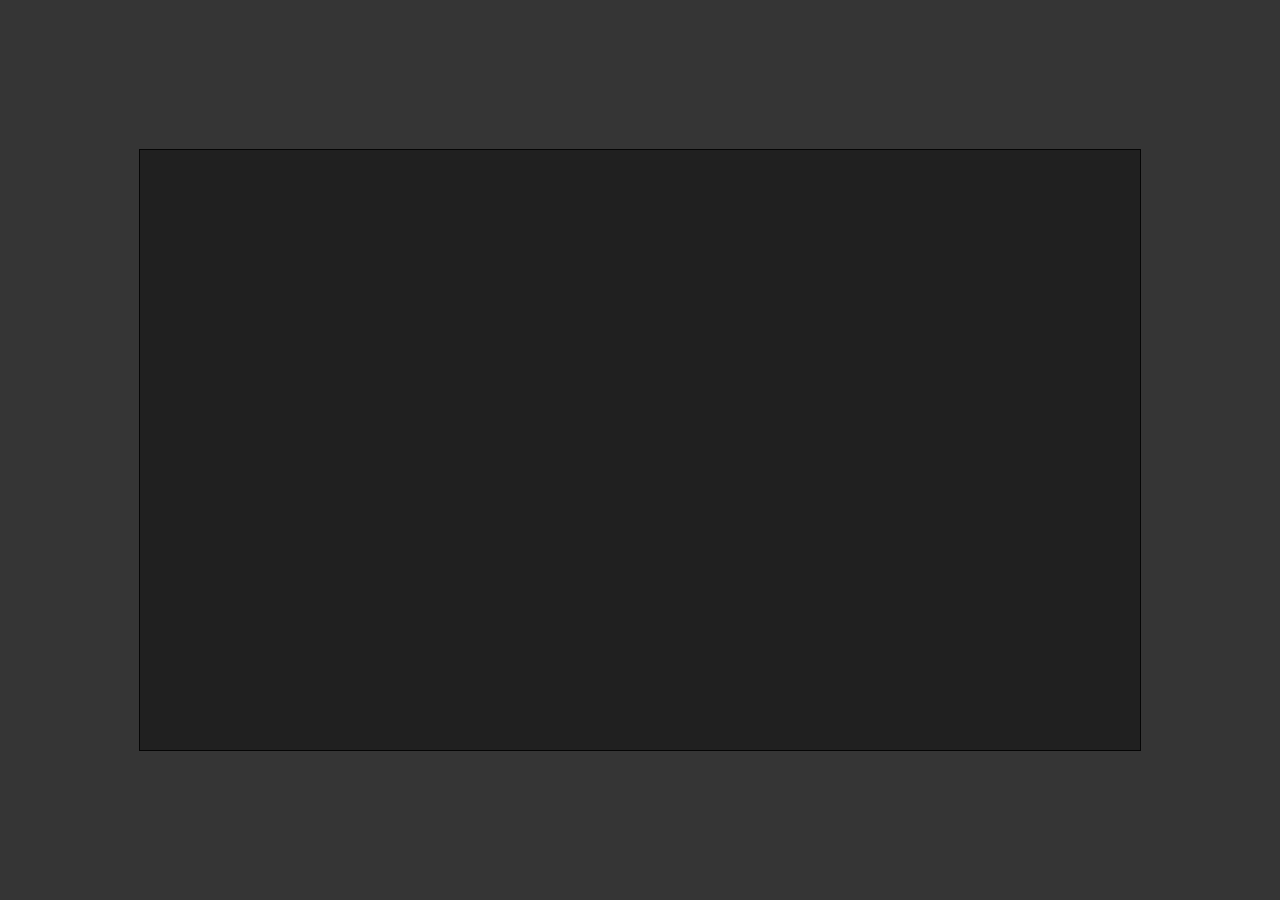
==== Mohit chand resanei/Paint/index.html @ c9932a41 "rename" ====
<!DOCTYPE HTML>
<html lang="en-US">
<head>
	<meta charset="UTF-8" />
	<title>Paint for Mohit</title>
	<link rel="stylesheet" type="text/css" href="style.css" />
</head>
<body>
	<canvas id='paint' width="1000" height="600"></canvas>
</body>
</html>
---- Mohit chand resanei/Paint/style.css ----
*{
	padding : 0;
	margin  : 0;
}

body{
	background : #353535;
	color      : #eee;
}

#paint{
	position   : absolute;
	left       : 0;
	right      : 0;
	top        : 0;
	bottom     : 0;
	margin     : auto;
	outline    : 1px solid #050505;
	background : #202020;
}
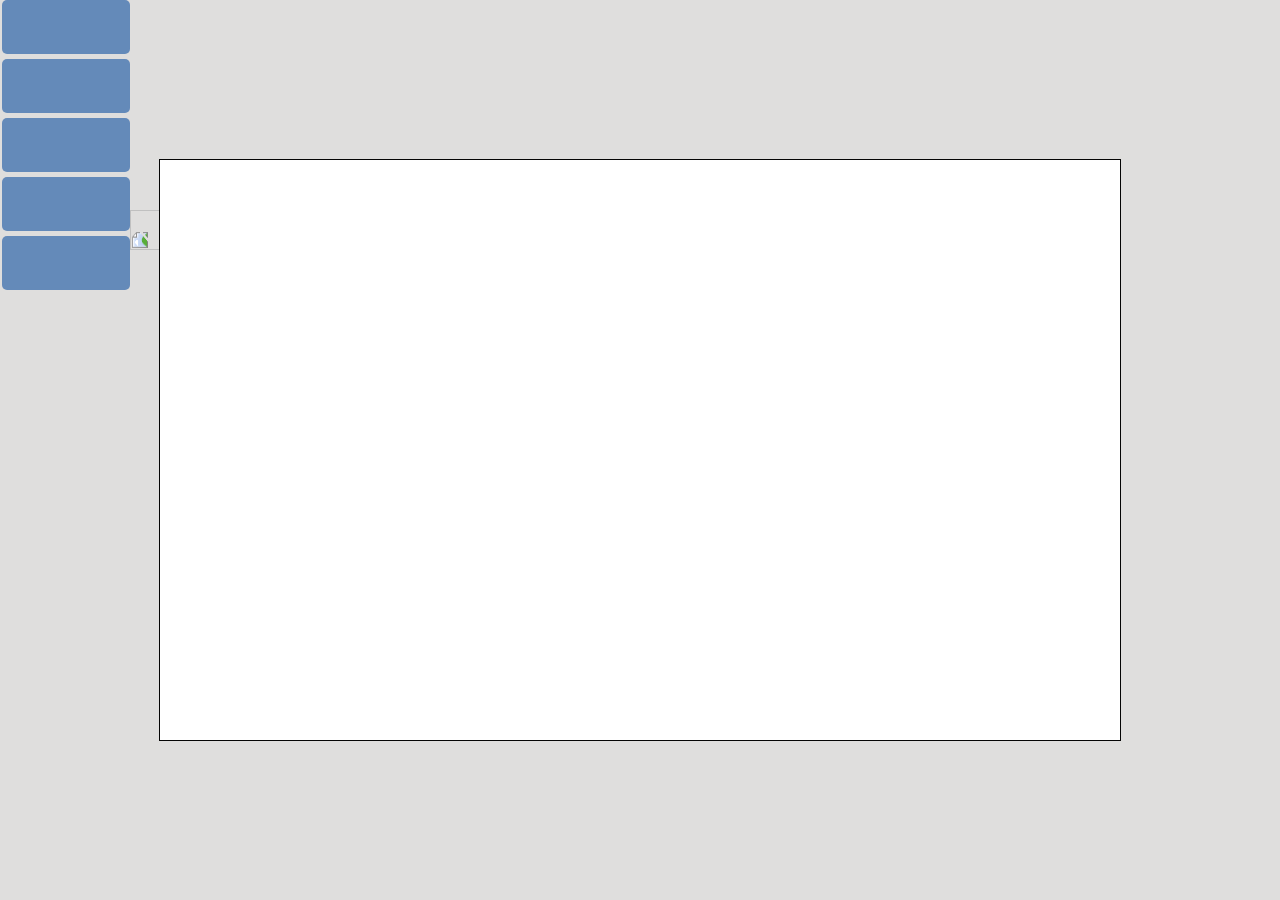
==== commit a6c6db3f: "update" ====
--- a/Mohit chand resanei/Paint/index.html
+++ b/Mohit chand resanei/Paint/index.html
@@ -6,6 +6,31 @@
 	<link rel="stylesheet" type="text/css" href="style.css" />
 </head>
 <body>
-	<canvas id='paint' width="1000" height="600"></canvas>
+<div id="profile" class="input">
+	<section id="btn" class="clickin menu">
+		<img src="../store/image/felesh.png" width="40px" height="40px" onclick="
+			if(document.getElementById('profile').className =='input'){
+				document.getElementById('profile').className='output';
+				document.getElementById('btn').className='clickout menu';
+			}else if(document.getElementById('profile').className =='output'){
+				document.getElementById('profile').className='input';
+				document.getElementById('btn').className='clickin menu';
+			}
+		" />
+	</section>
+
+</div>
+
+	<section class="color">
+		<menu class="colormenu">
+			<li class="multicolor"></li>
+			<li class="multicolor"></li>
+			<li class="multicolor"></li>
+			<li class="multicolor"></li>
+			<li class="multicolor"></li>
+		</menu>
+	</section>
+	<canvas id='paint' width="960" height="580"></canvas>	
+	<script type="text/javascript" src="script/script.js"></script>
 </body>
 </html>	--- a/Mohit chand resanei/Paint/style.css
+++ b/Mohit chand resanei/Paint/style.css
@@ -1,20 +1,103 @@
 *{
-	padding : 0;
-	margin  : 0;
+	padding  				: 0;
+	margin  				: 0;
 }
 
 body{
-	background : #353535;
-	color      : #eee;
+	background-color 		: #dfdedd;
 }
 
 #paint{
-	position   : absolute;
-	left       : 0;
-	right      : 0;
-	top        : 0;
-	bottom     : 0;
-	margin     : auto;
-	outline    : 1px solid #050505;
-	background : #202020;
+	position 				: absolute;
+	left       				: 0;
+	right     				: 0;
+	top        				: 0;
+	bottom    				: 0;
+	margin     				: auto;
+	outline    				: 1px solid #050505;
+	background-color 		: #FFF;
+}
+
+
+
+
+
+
+
+
+
+
+
+
+
+
+
+
+
+.menu{
+	-webkit-transition: all 1500ms;
+}
+
+.input{
+	width:130px;
+	min-height:100px;
+	position: absolute;
+	top:200px;
+	left:-130;
+	-webkit-transition:-webkit-transform 1000ms;
+	-webkit-animation:outin 800ms ;
+}
+.output{
+	width:130px;
+	min-height:100px;
+	top:200px;
+	-webkit-transition:-webkit-transform 1000ms;
+	-webkit-animation:inout 800ms ;
+	position: absolute;
+}
+menu{
+	padding: 0;
+	width: 130px;
+}
+menu li{
+	padding: 12px 7px;
+	background-color: rgb(19, 82, 162);
+	height: 30px;
+	color: #000;
+	text-align:center;
+	line-height: 30px;
+	margin:0px 0px 5px 2px;
+	cursor: pointer;
+	-webkit-border-radius: 5px;
+	        border-radius: 5px;
+	opacity: 0.6;
+	-webkit-transition:color 800ms;
+}
+menu li:hover{
+	opacity: 1;
+	color:#FFF;
+}
+	    
+menu li:last-child{
+	margin-bottom: 0px;
+}
+
+
+.clickin{
+	width:40px;
+	height: 40px;
+	position: absolute;
+	left:130px;
+	top:10px;
+	cursor: pointer;
+	-webkit-transform: rotateZ(270deg);
+}
+.clickout{
+	width:40px;
+	height: 40px;
+	position: absolute;
+	left:130px;
+	top:10px;
+	cursor: pointer;
+	-webkit-transform: rotateZ(90deg);
 }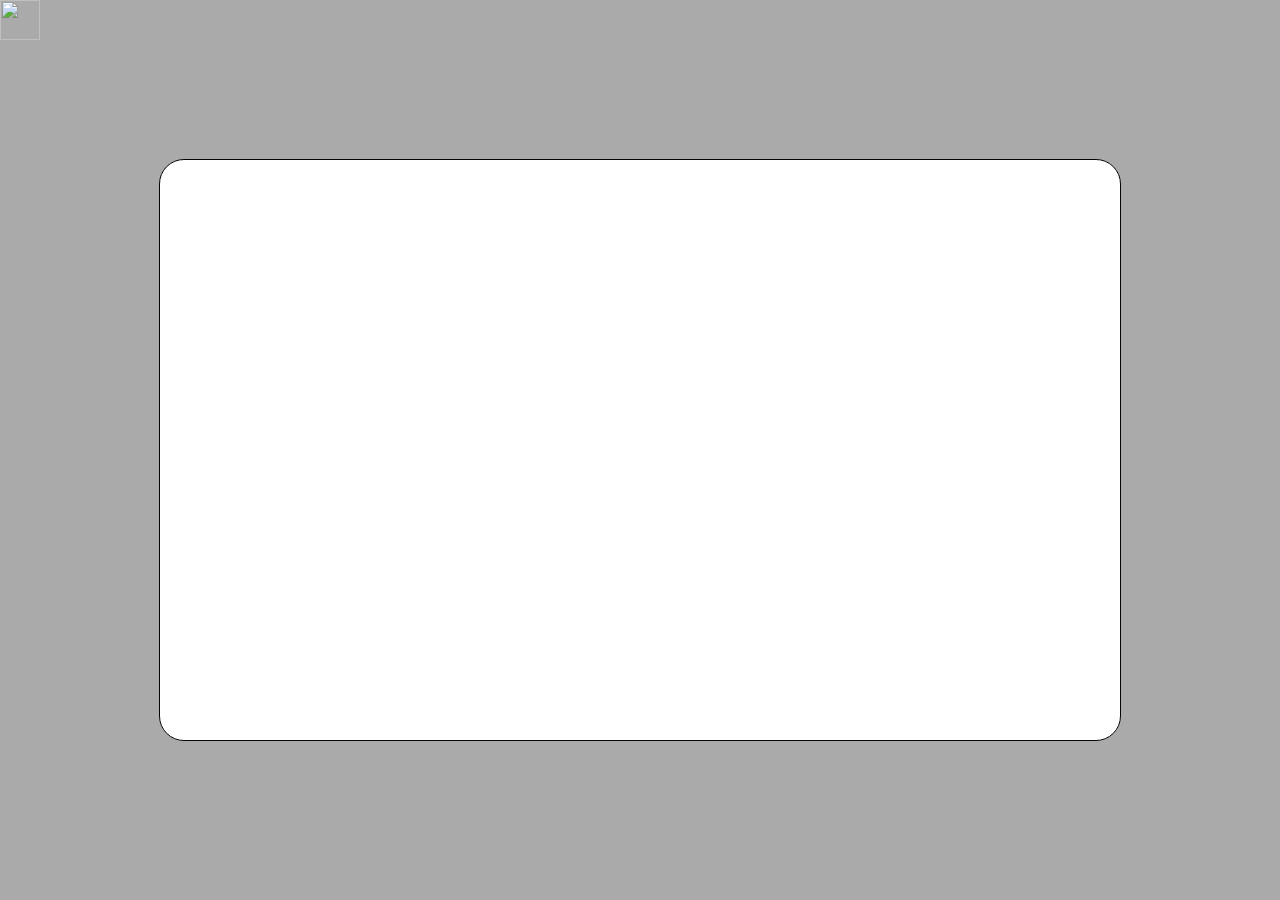
==== commit 57f35f1a: "update paint 20/2/92" ====
--- a/Mohit chand resanei/Paint/index.html
+++ b/Mohit chand resanei/Paint/index.html
@@ -6,6 +6,13 @@
 	<link rel="stylesheet" type="text/css" href="style.css" />
 </head>
 <body>
+	<div class="container centerauto">
+		<canvas class="canvas centerauto" id='paint' width="960" height="580"></canvas>
+	</div>
+
+
+
+
 <div id="profile" class="input">
 	<section id="btn" class="clickin menu">
 		<img src="../store/image/felesh.png" width="40px" height="40px" onclick="
@@ -30,7 +37,8 @@
 			<li class="multicolor"></li>
 		</menu>
 	</section>
-	<canvas id='paint' width="960" height="580"></canvas>	
+	
+
 	<script type="text/javascript" src="script/script.js"></script>
 </body>
 </html>	--- a/Mohit chand resanei/Paint/style.css
+++ b/Mohit chand resanei/Paint/style.css
@@ -4,8 +4,39 @@
 }
 
 body{
-	background-color 		: #dfdedd;
+	background-color 		: #aaa;
 }
+
+.centerauto{
+	position: absolute;
+	left:0;
+	top:0;
+	right:0;
+	bottom:0;
+	margin:auto;
+}
+
+.container{
+	width: 980px;
+	height:590px;
+	background-color: #aaa;
+	
+	-webkit-border-radius: 25px;
+	        border-radius: 25px;	
+}
+
+.canvas{
+
+		background-color 		: #FFF;
+			-webkit-border-radius: 25px;
+	        border-radius: 25px;
+			border    				: 1px solid #050505;
+
+
+}
+
+
+/*
 
 #paint{
 	position 				: absolute;
@@ -100,4 +131,4 @@
 	top:10px;
 	cursor: pointer;
 	-webkit-transform: rotateZ(90deg);
-}+}*/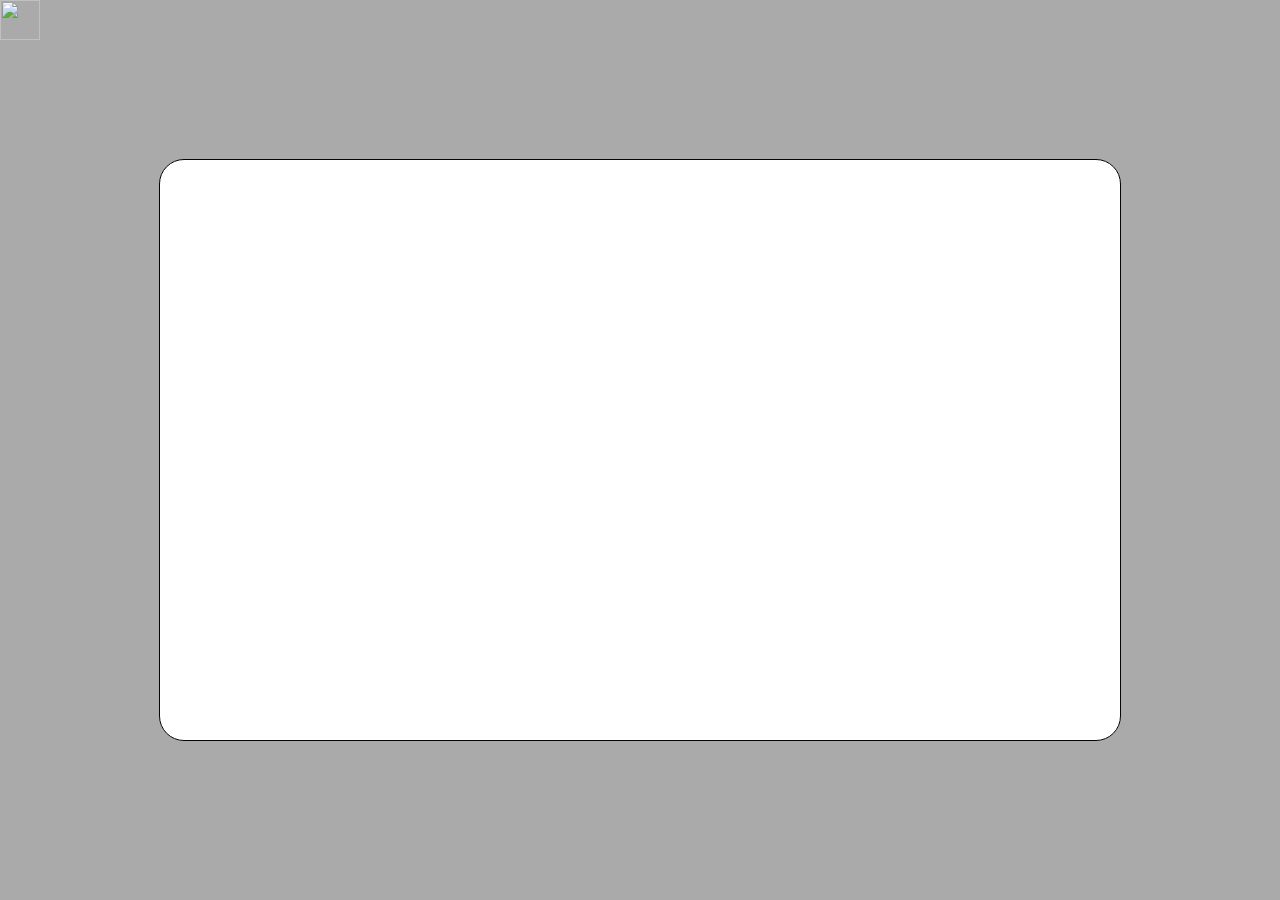
==== commit 88a13b75: "01010" ====
--- a/Mohit chand resanei/Paint/index.html
+++ b/Mohit chand resanei/Paint/index.html
@@ -6,10 +6,7 @@
 	<link rel="stylesheet" type="text/css" href="style.css" />
 </head>
 <body>
-	<div class="container centerauto">
-		<canvas class="canvas centerauto" id='paint' width="960" height="580"></canvas>
-	</div>
-
+	<canvas class="canvas centerauto" id='paint' width="960" height="580"></canvas>
 
 
 
--- a/Mohit chand resanei/Paint/style.css
+++ b/Mohit chand resanei/Paint/style.css
@@ -16,15 +16,6 @@
 	margin:auto;
 }
 
-.container{
-	width: 980px;
-	height:590px;
-	background-color: #aaa;
-	
-	-webkit-border-radius: 25px;
-	        border-radius: 25px;	
-}
-
 .canvas{
 
 		background-color 		: #FFF;
@@ -34,7 +25,6 @@
 
 
 }
-
 
 /*
 
